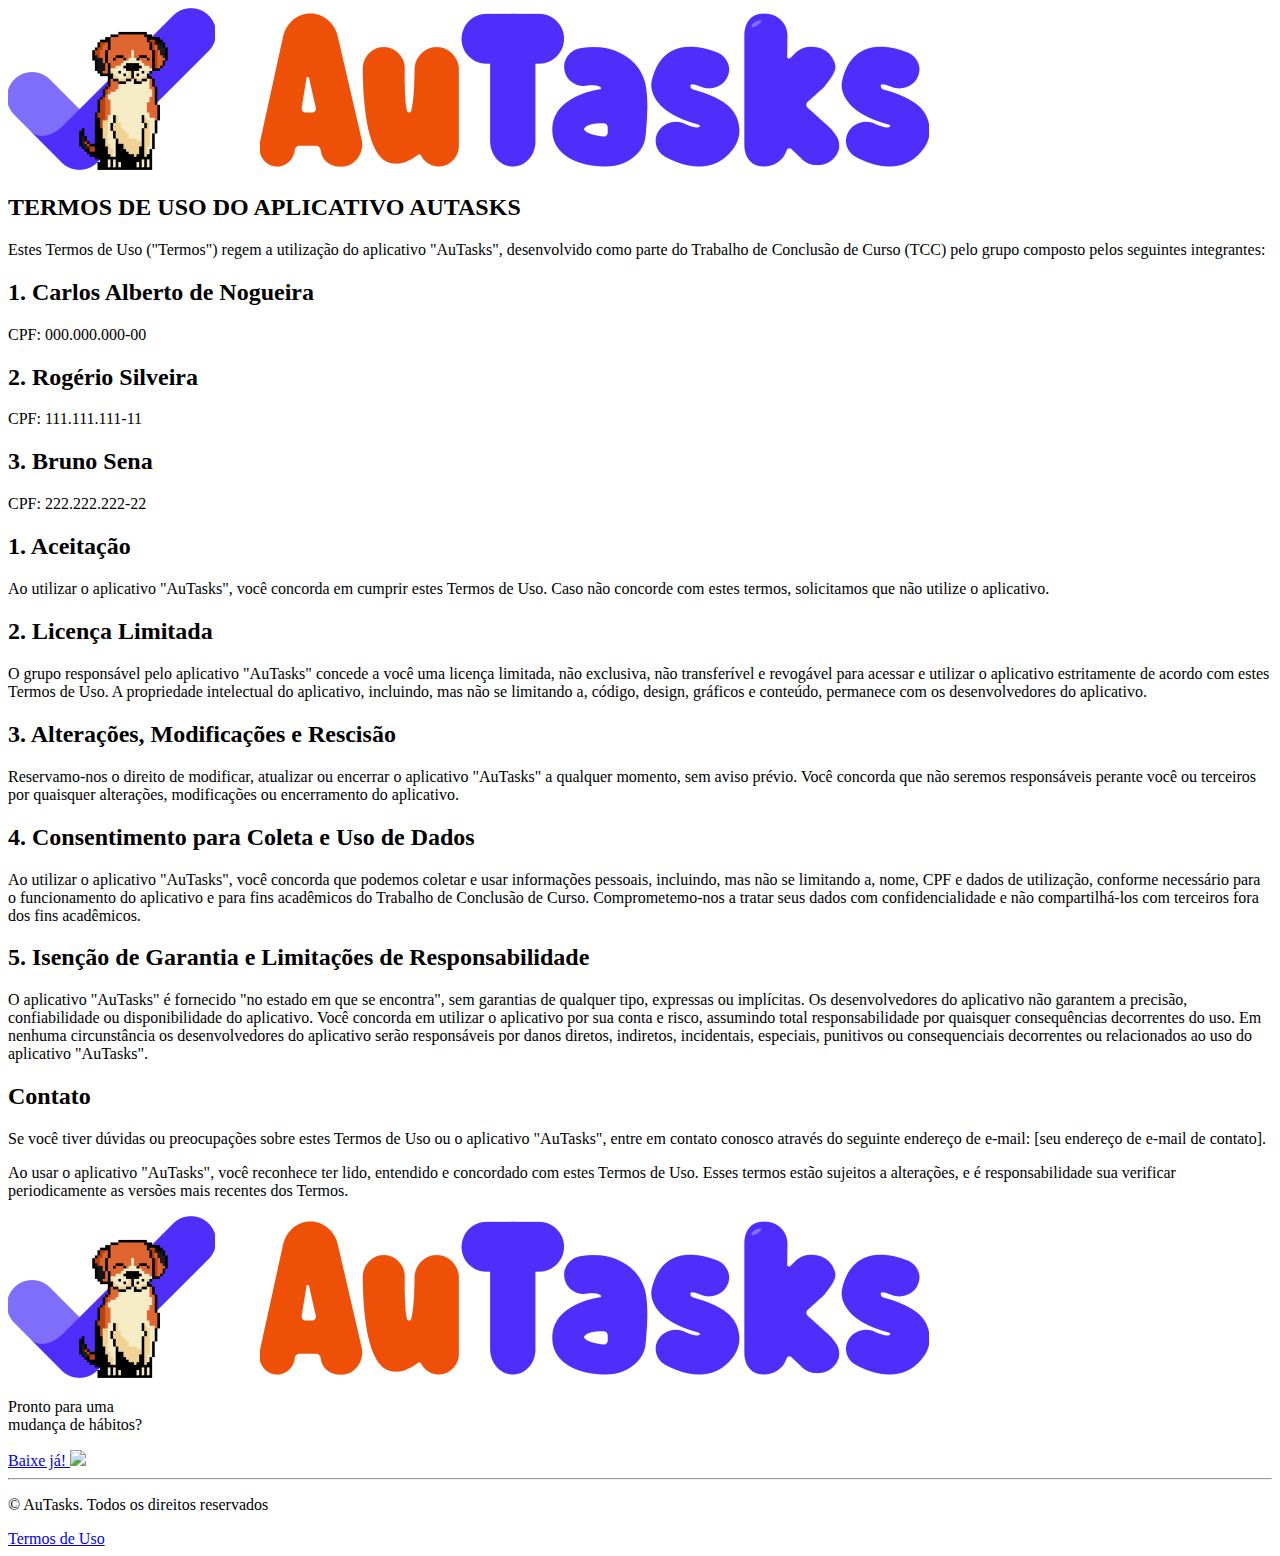
==== termos.html @ c86ef551 "Link Termos Estilo" ====
<!DOCTYPE html>
<html lang="pt-br">

<head>
    <meta charset="UTF-8">
    <meta http-equiv="X-UA-Compatible" content="IE=edge">
    <meta name="viewport" content="width=device-width, initial-scale=1.0">
    <link rel="stylesheet" href="css/styleTermos.css">
    <link rel="icon" href="img/check.png">
    <title>Termos de Uso AuTasks</title>
</head>

<body>
    <main>
        <div id="header">
            <div id="logoimg">
                <img src="img/logo.png" alt="Logo AuTasks" class="logo">
            </div>
        </div>
        <section id="sec1">
            <div id="telaInicial">
                <div class="topicTop">
                    <h2>TERMOS DE USO DO APLICATIVO AUTASKS</h2>

                    <p>Estes Termos de Uso ("Termos") regem a utilização do aplicativo "AuTasks", desenvolvido como
                        parte do Trabalho de Conclusão de Curso (TCC) pelo grupo composto pelos seguintes integrantes:
                    </p>
                </div>

                <div class="topic">
                    <h2>1. Carlos Alberto de Nogueira</h2>
                    <p>CPF: 000.000.000-00</p>
                </div>

                <div class="topic">
                    <h2>2. Rogério Silveira</h2>
                    <p>CPF: 111.111.111-11</p>
                </div>

                <div class="topic">
                    <h2>3. Bruno Sena</h2>
                    <p>CPF: 222.222.222-22</p>
                </div>

                <div class="topic">
                    <h2>1. Aceitação</h2>
                    <p>Ao utilizar o aplicativo "AuTasks", você concorda em cumprir estes Termos de Uso. Caso não
                        concorde com estes termos, solicitamos que não utilize o aplicativo.</p>
                </div>

                <div class="topic">
                    <h2>2. Licença Limitada</h2>
                    <p>O grupo responsável pelo aplicativo "AuTasks" concede a você uma licença limitada, não exclusiva,
                        não transferível e revogável para acessar e utilizar o aplicativo estritamente de acordo com
                        estes Termos de Uso. A propriedade intelectual do aplicativo, incluindo, mas não se limitando a,
                        código, design, gráficos e conteúdo, permanece com os desenvolvedores do aplicativo.</p>
                </div>

                <div class="topic">
                    <h2>3. Alterações, Modificações e Rescisão</h2>
                    <p>Reservamo-nos o direito de modificar, atualizar ou encerrar o aplicativo "AuTasks" a qualquer
                        momento, sem aviso prévio. Você concorda que não seremos responsáveis perante você ou terceiros
                        por quaisquer alterações, modificações ou encerramento do aplicativo.</p>
                </div>

                <div class="topic">
                    <h2>4. Consentimento para Coleta e Uso de Dados</h2>
                    <p>Ao utilizar o aplicativo "AuTasks", você concorda que podemos coletar e usar informações
                        pessoais, incluindo, mas não se limitando a, nome, CPF e dados de utilização, conforme
                        necessário para o funcionamento do aplicativo e para fins acadêmicos do Trabalho de Conclusão de
                        Curso. Comprometemo-nos a tratar seus dados com confidencialidade e não compartilhá-los com
                        terceiros fora dos fins acadêmicos.</p>
                </div>

                <div class="topic">
                    <h2>5. Isenção de Garantia e Limitações de Responsabilidade</h2>
                    <p>O aplicativo "AuTasks" é fornecido "no estado em que se encontra", sem garantias de qualquer
                        tipo, expressas ou implícitas. Os desenvolvedores do aplicativo não garantem a precisão,
                        confiabilidade ou disponibilidade do aplicativo. Você concorda em utilizar o aplicativo por sua
                        conta e risco, assumindo total responsabilidade por quaisquer consequências decorrentes do uso.
                        Em nenhuma circunstância os desenvolvedores do aplicativo serão responsáveis por danos diretos,
                        indiretos, incidentais, especiais, punitivos ou consequenciais decorrentes ou relacionados ao
                        uso do aplicativo "AuTasks".
                    </p>
                </div>

                <div class="topic">
                    <h2>Contato</h2>
                    <p>Se você tiver dúvidas ou preocupações sobre estes Termos de Uso ou o aplicativo "AuTasks", entre
                        em contato conosco através do seguinte endereço de e-mail: [seu endereço de e-mail de contato].
                    </p>
                </div>

                <div class="topicBottom">
                    <p>Ao usar o aplicativo "AuTasks", você reconhece ter lido, entendido e concordado com estes Termos
                        de Uso. Esses termos estão sujeitos a alterações, e é responsabilidade sua verificar
                        periodicamente as versões mais recentes dos Termos.</p>
                </div>
                </a>
            </div>
        </section>
        <footer>
            <div class="footerInfo">
                <img src="img/logo.png" class="logo">

                <p>
                    Pronto para uma</br>mudança de hábitos?
                </p>

                <a href="file/apk.apk" download>
                    <div class="button">
                        Baixe já!
                        <img src="img/download.png">
                    </div>
                </a>
            </div>
            <hr>
            <div class="footerInfo2">
                <p>
                    © AuTasks. Todos os direitos reservados
                </p>

                <a href="termos.html">
                    Termos de Uso
                </a>
            </div>
        </footer>
    </main>
</body>

</html>
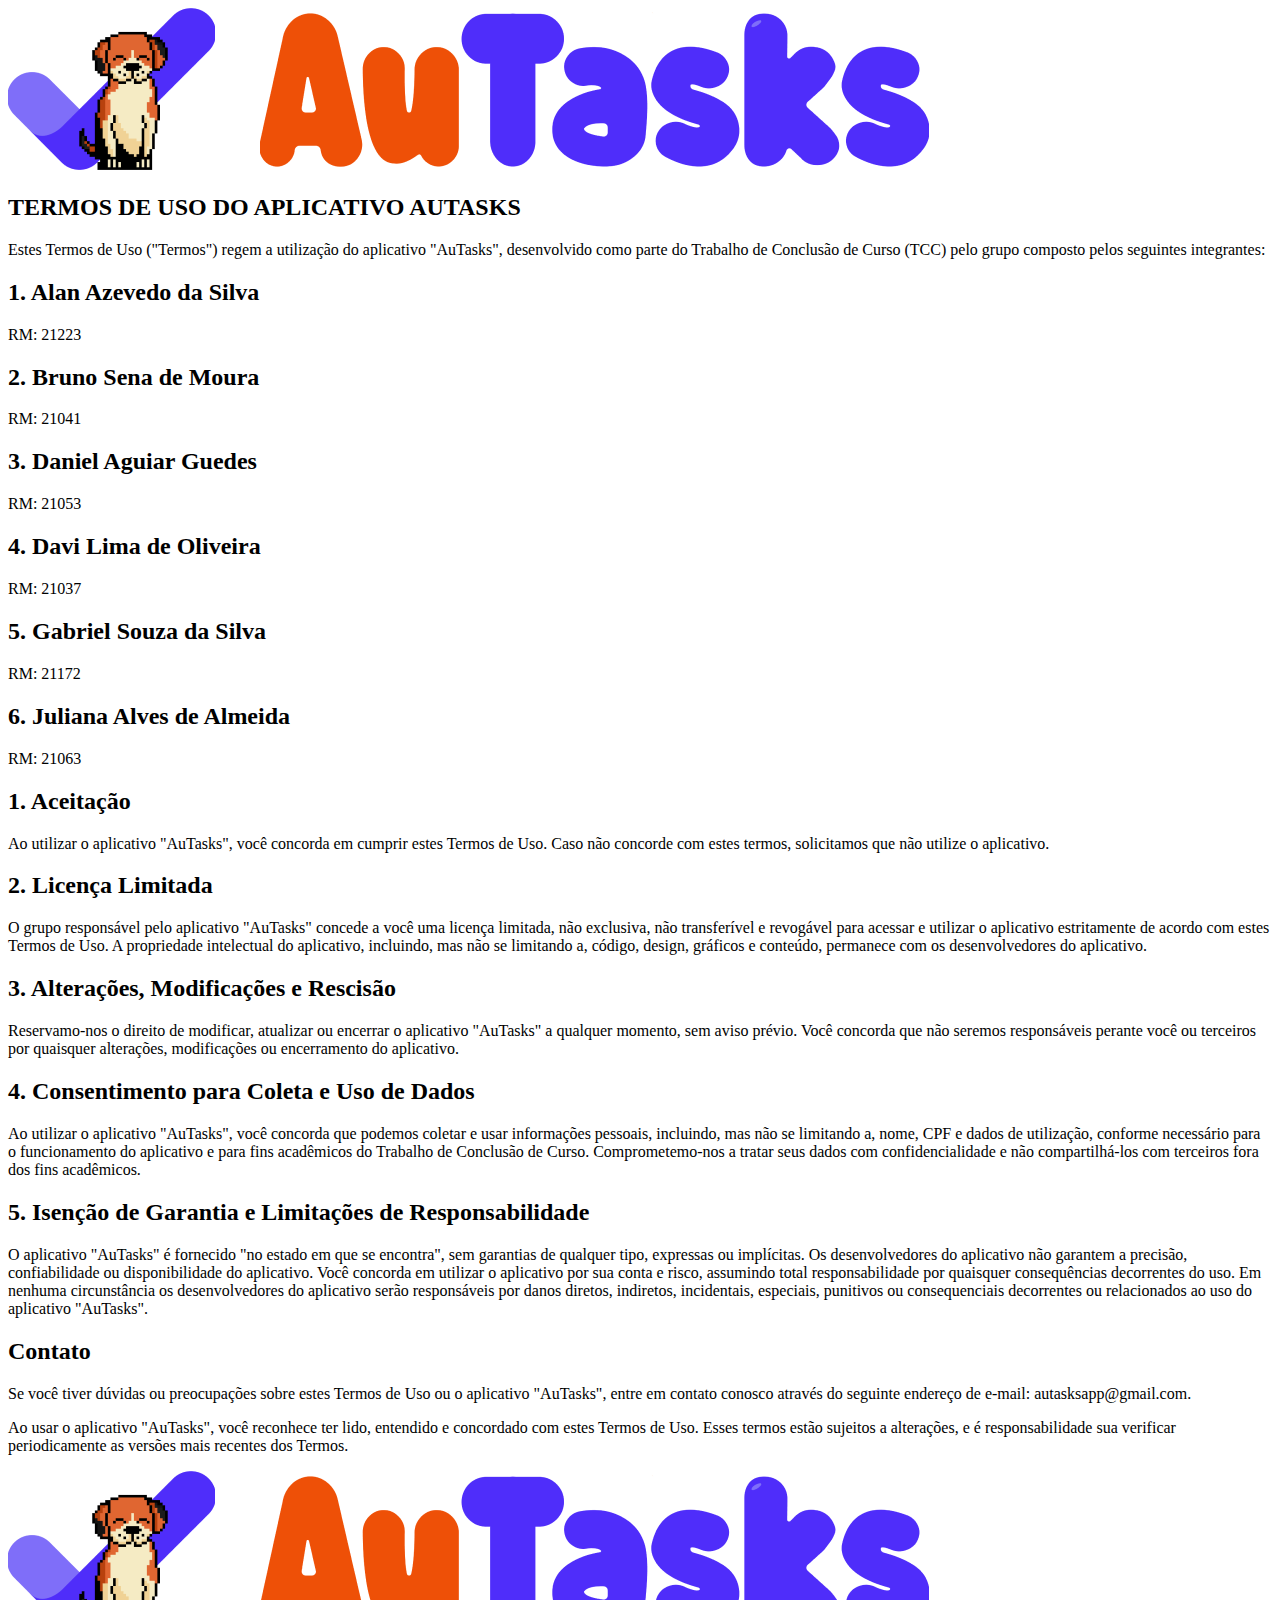
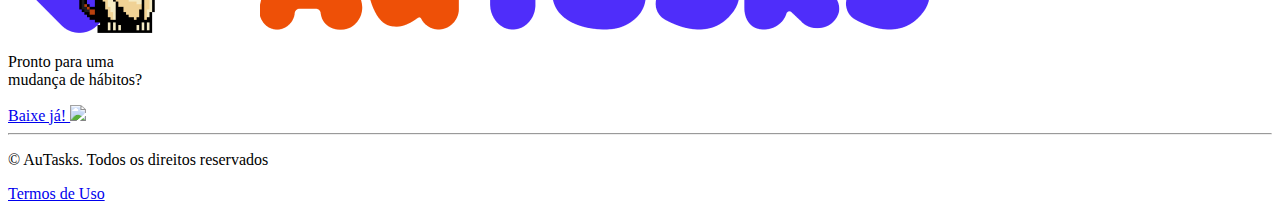
==== commit 2f5cf4ff: "rm" ====
--- a/termos.html
+++ b/termos.html
@@ -7,14 +7,16 @@
     <meta name="viewport" content="width=device-width, initial-scale=1.0">
     <link rel="stylesheet" href="css/styleTermos.css">
     <link rel="icon" href="img/check.png">
-    <title>Termos de Uso AuTasks</title>
+    <title>Termos de Uso</title>
 </head>
 
 <body>
     <main>
         <div id="header">
             <div id="logoimg">
-                <img src="img/logo.png" alt="Logo AuTasks" class="logo">
+                <a href="index.html">
+                  <img src="img/logo.png" alt="Logo AuTasks" class="logo">  
+                </a>
             </div>
         </div>
         <section id="sec1">
@@ -28,18 +30,33 @@
                 </div>
 
                 <div class="topic">
-                    <h2>1. Carlos Alberto de Nogueira</h2>
-                    <p>CPF: 000.000.000-00</p>
+                    <h2>1. Alan Azevedo da Silva</h2>
+                    <p>RM: 21223 </p>
                 </div>
 
                 <div class="topic">
-                    <h2>2. Rogério Silveira</h2>
-                    <p>CPF: 111.111.111-11</p>
+                    <h2>2. Bruno Sena de Moura</h2>
+                    <p>RM: 21041 </p>
                 </div>
 
                 <div class="topic">
-                    <h2>3. Bruno Sena</h2>
-                    <p>CPF: 222.222.222-22</p>
+                    <h2>3. Daniel Aguiar Guedes</h2>
+                    <p>RM: 21053 </p>
+                </div>
+
+                <div class="topic">
+                    <h2>4. Davi Lima de Oliveira</h2>
+                    <p>RM: 21037</p>
+                </div>
+
+                <div class="topic">
+                    <h2>5. Gabriel Souza da Silva</h2>
+                    <p>RM: 21172</p>
+                </div>
+
+                <div class="topic">
+                    <h2>6. Juliana Alves de Almeida</h2>
+                    <p>RM: 21063</p>
                 </div>
 
                 <div class="topic">
@@ -87,7 +104,7 @@
                 <div class="topic">
                     <h2>Contato</h2>
                     <p>Se você tiver dúvidas ou preocupações sobre estes Termos de Uso ou o aplicativo "AuTasks", entre
-                        em contato conosco através do seguinte endereço de e-mail: [seu endereço de e-mail de contato].
+                        em contato conosco através do seguinte endereço de e-mail: autasksapp@gmail.com.
                     </p>
                 </div>
 
@@ -107,7 +124,7 @@
                     Pronto para uma</br>mudança de hábitos?
                 </p>
 
-                <a href="file/apk.apk" download>
+                <a href="file/AuTasks-v0.2.0-alpha.apk" download>
                     <div class="button">
                         Baixe já!
                         <img src="img/download.png">
@@ -120,12 +137,11 @@
                     © AuTasks. Todos os direitos reservados
                 </p>
 
-                <a href="termos.html">
+                <a href="termos.html" id="link">
                     Termos de Uso
                 </a>
             </div>
         </footer>
     </main>
 </body>
-
-</html>+</html>
